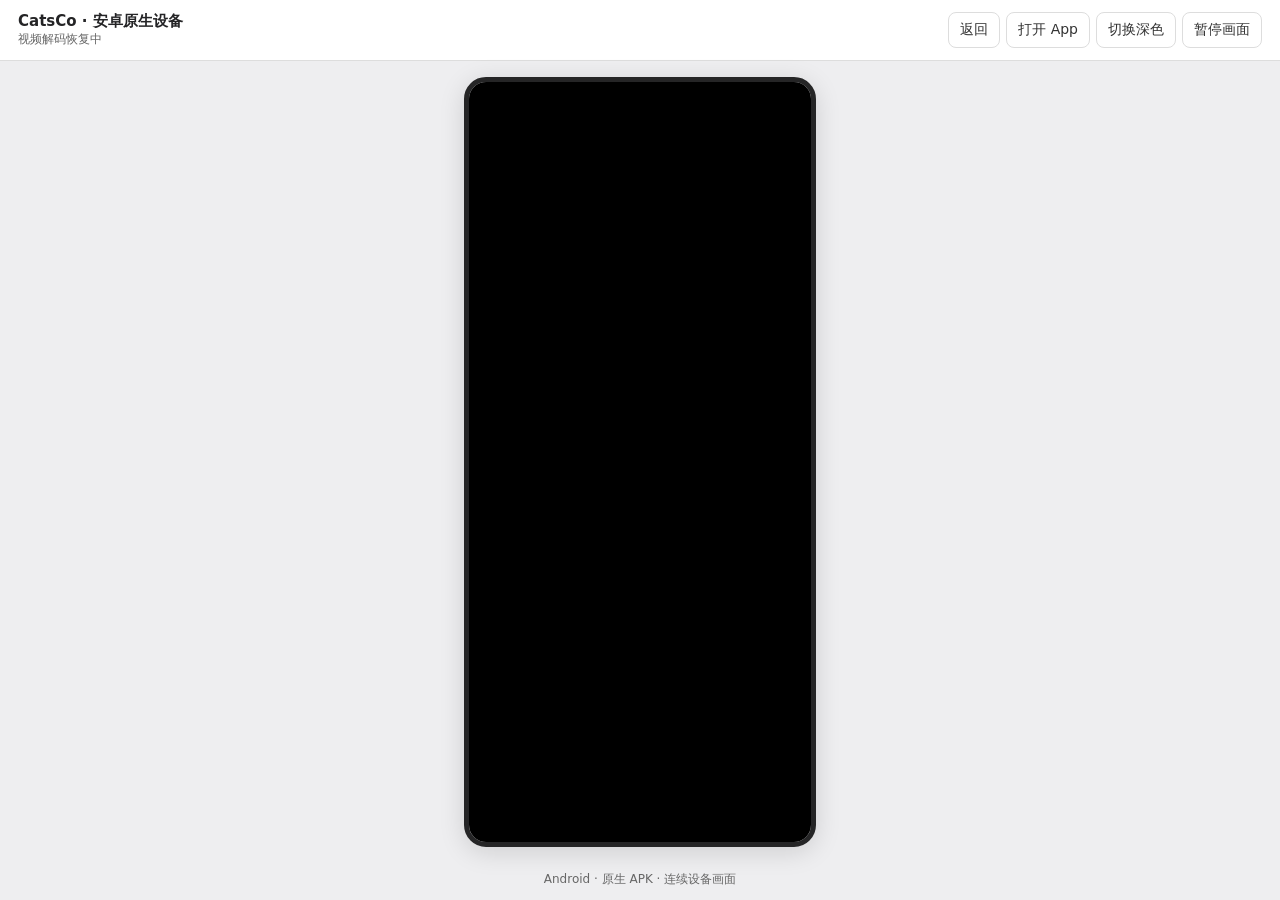
==== scripts/native-preview.html @ 7534b8af "Publish current CatsCo Android source" ====
<!doctype html>
<html lang="zh-CN"><meta charset="utf-8"><meta name="viewport" content="width=device-width,initial-scale=1"><title>CatsCo · 安卓原生设备</title>
<style>
*{box-sizing:border-box}body{margin:0;background:#eeeef0;color:#242426;font:14px system-ui,sans-serif;height:100dvh;display:flex;flex-direction:column}header{padding:12px 18px;display:flex;align-items:center;justify-content:space-between;gap:12px;background:#fff;flex-wrap:wrap;border-bottom:1px solid #ddd}strong{font-size:15px}nav{display:flex;gap:6px;flex-wrap:wrap}button{font:inherit;padding:8px 11px;border:1px solid #ddd;border-radius:8px;background:#fff;color:#333;cursor:pointer}button:focus-visible{outline:2px solid #147c65}main{min-height:0;flex:1;display:flex;justify-content:center;align-items:center;padding:16px}canvas{max-width:100%;max-height:100%;object-fit:contain;box-shadow:0 5px 26px #0002;border:5px solid #252526;border-radius:22px;cursor:pointer;touch-action:manipulation}footer{padding:8px 16px 12px;text-align:center;color:#666;font-size:12px}#status{font-size:12px;color:#666}button:disabled{opacity:.5}
</style>
<header><div><strong>CatsCo · 安卓原生设备</strong><div id="status" role="status">连接设备…</div></div><nav><button id="back">返回</button><button id="launch">打开 App</button><button id="theme">切换深色</button><button id="pause">暂停画面</button></nav></header>
<main><canvas id="screen" width="540" height="1200" aria-label="安卓设备实际画面，可点击操作"></canvas></main><footer id="device-type">Android · 原生 APK · 连续设备画面</footer>
<script>
const screen=document.getElementById('screen'),status=document.getElementById('status');let paused=false,dark=false,deviceWidth=540,deviceHeight=1200,deviceLabel='设备';
async function action(path){try{const response=await fetch(path,{method:'POST'});if(!response.ok)throw Error();status.textContent='操作已发送 · 原生设备连续画面'}catch{status.textContent='设备操作失败，请稍后重试'}}
let pointerStart;
function position(event){const box=screen.getBoundingClientRect();return {x:Math.max(0,Math.min(deviceWidth-1,Math.floor((event.clientX-box.left-5)/(box.width-10)*deviceWidth))),y:Math.max(0,Math.min(deviceHeight-1,Math.floor((event.clientY-box.top-5)/(box.height-10)*deviceHeight)))}}
screen.onpointerdown=event=>{pointerStart=position(event);screen.setPointerCapture(event.pointerId)};
screen.onpointerup=event=>{if(!pointerStart)return;const end=position(event),start=pointerStart;pointerStart=null;if(Math.hypot(end.x-start.x,end.y-start.y)>20)action('/swipe?x='+start.x+'&y='+start.y+'&endX='+end.x+'&endY='+end.y);else action('/tap?x='+end.x+'&y='+end.y)};
screen.onpointercancel=()=>pointerStart=null;document.getElementById('back').onclick=()=>action('/back');document.getElementById('launch').onclick=()=>action('/launch');document.getElementById('theme').onclick=()=>{dark=!dark;action('/theme?mode='+(dark?'yes':'no'));document.getElementById('theme').textContent=dark?'切换浅色':'切换深色'};let socket,decoder,videoFrames=0,timestamp=0;const context=screen.getContext('2d',{alpha:false});
function connectVideo(){
 if(paused)return;
 decoder=new VideoDecoder({output:frame=>{if(screen.width!==frame.displayWidth||screen.height!==frame.displayHeight){screen.width=frame.displayWidth;screen.height=frame.displayHeight}context.drawImage(frame,0,0);frame.close();videoFrames++;window.nativeFrames=videoFrames;if(videoFrames===1)status.textContent=deviceLabel+'画面已连接'},error:()=>{status.textContent='视频解码恢复中'}});
 decoder.configure({codec:'avc1.42E01E',optimizeForLatency:true});
 socket=new WebSocket('ws://'+location.host+'/video');socket.binaryType='arraybuffer';let started=false;
 socket.onmessage=event=>{const data=new Uint8Array(event.data);let key=false;for(let i=0;i<data.length-4;i++){if(data[i]===0&&data[i+1]===0&&(data[i+2]===1||data[i+2]===0&&data[i+3]===1)){const at=i+(data[i+2]===1?3:4);if((data[at]&31)===5)key=true;}}if(!started&&!key)return;started=true;if(decoder.state==='configured')try{decoder.decode(new EncodedVideoChunk({type:key?'key':'delta',timestamp:timestamp+=16667,data}))}catch{started=false}};
 socket.onclose=()=>{decoder.close();if(!paused)setTimeout(connectVideo,700)};
}
document.getElementById('pause').onclick=()=>{paused=!paused;document.getElementById('pause').textContent=paused?'恢复画面':'暂停画面';if(paused)socket?.close();else connectVideo()};
fetch('/config').then(response=>response.ok?response.json():null).then(config=>{if(!config)return;deviceWidth=config.deviceWidth;deviceHeight=config.deviceHeight;screen.width=config.videoWidth;screen.height=config.videoHeight;if(config.phone){deviceLabel='真机';document.getElementById('theme').hidden=true;document.getElementById('device-type').textContent='安卓真机 · 原生 APK · 连续设备画面'}}).catch(()=>{}).finally(connectVideo);
</script></html>
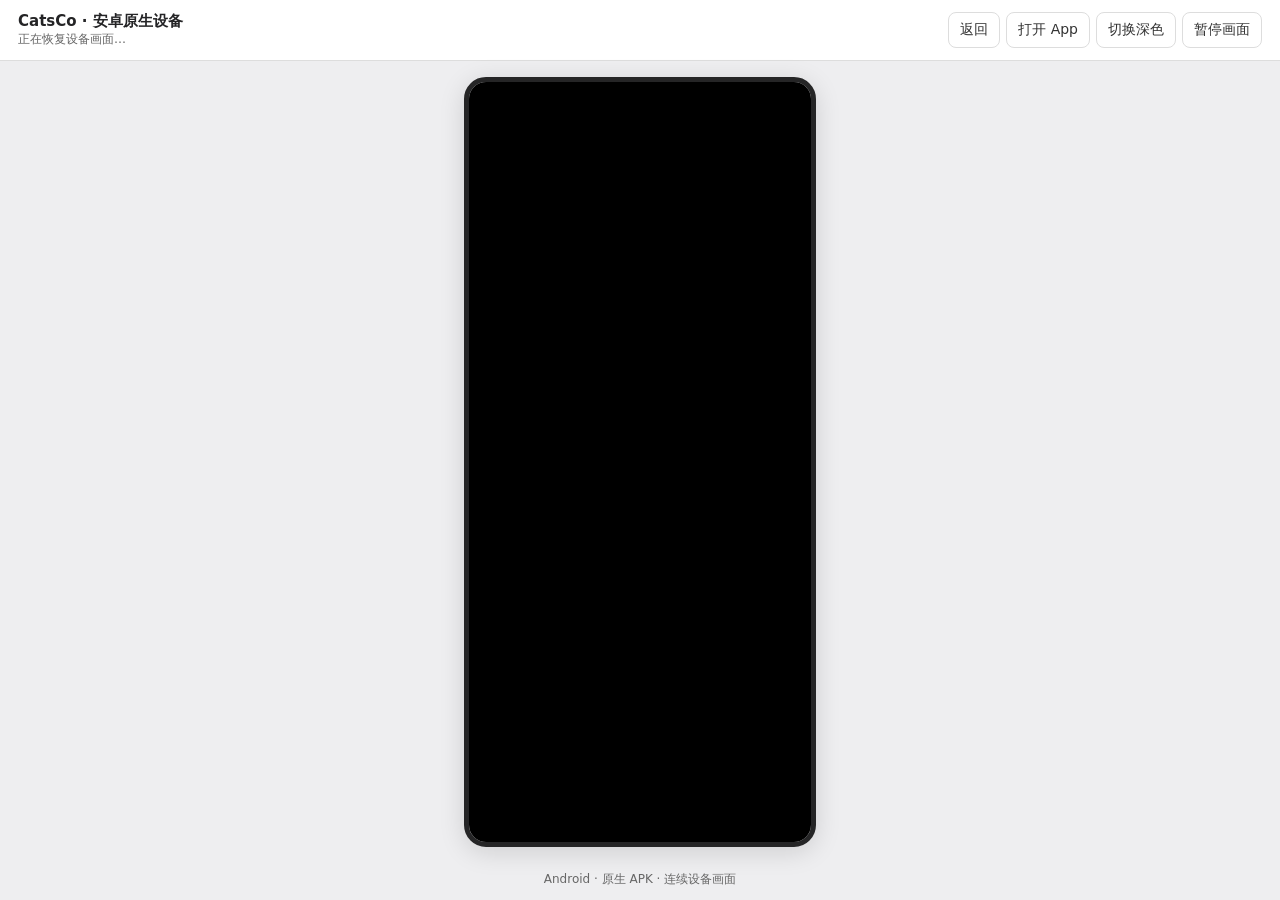
==== commit e352bce6: "Sync the latest CatsCo Android preview source" ====
--- a/scripts/native-preview.html
+++ b/scripts/native-preview.html
@@ -2,8 +2,9 @@
 <html lang="zh-CN"><meta charset="utf-8"><meta name="viewport" content="width=device-width,initial-scale=1"><title>CatsCo · 安卓原生设备</title>
 <style>
 *{box-sizing:border-box}body{margin:0;background:#eeeef0;color:#242426;font:14px system-ui,sans-serif;height:100dvh;display:flex;flex-direction:column}header{padding:12px 18px;display:flex;align-items:center;justify-content:space-between;gap:12px;background:#fff;flex-wrap:wrap;border-bottom:1px solid #ddd}strong{font-size:15px}nav{display:flex;gap:6px;flex-wrap:wrap}button{font:inherit;padding:8px 11px;border:1px solid #ddd;border-radius:8px;background:#fff;color:#333;cursor:pointer}button:focus-visible{outline:2px solid #147c65}main{min-height:0;flex:1;display:flex;justify-content:center;align-items:center;padding:16px}canvas{max-width:100%;max-height:100%;object-fit:contain;box-shadow:0 5px 26px #0002;border:5px solid #252526;border-radius:22px;cursor:pointer;touch-action:manipulation}footer{padding:8px 16px 12px;text-align:center;color:#666;font-size:12px}#status{font-size:12px;color:#666}button:disabled{opacity:.5}
+#notification-actions{display:flex;gap:6px;flex-wrap:wrap}#notification-actions[hidden]{display:none}
 </style>
-<header><div><strong>CatsCo · 安卓原生设备</strong><div id="status" role="status">连接设备…</div></div><nav><button id="back">返回</button><button id="launch">打开 App</button><button id="theme">切换深色</button><button id="pause">暂停画面</button></nav></header>
+<header><div><strong id="preview-title">CatsCo · 安卓原生设备</strong><div id="status" role="status">连接设备…</div></div><nav><div id="notification-actions" hidden><button data-notification="completed">模拟任务完成</button><button data-notification="failed">模拟任务失败</button><button data-notification="quota">模拟额度不足</button></div><button id="back">返回</button><button id="launch">打开 App</button><button id="theme">切换深色</button><button id="pause">暂停画面</button></nav></header>
 <main><canvas id="screen" width="540" height="1200" aria-label="安卓设备实际画面，可点击操作"></canvas></main><footer id="device-type">Android · 原生 APK · 连续设备画面</footer>
 <script>
 const screen=document.getElementById('screen'),status=document.getElementById('status');let paused=false,dark=false,deviceWidth=540,deviceHeight=1200,deviceLabel='设备';
@@ -12,17 +13,109 @@
 function position(event){const box=screen.getBoundingClientRect();return {x:Math.max(0,Math.min(deviceWidth-1,Math.floor((event.clientX-box.left-5)/(box.width-10)*deviceWidth))),y:Math.max(0,Math.min(deviceHeight-1,Math.floor((event.clientY-box.top-5)/(box.height-10)*deviceHeight)))}}
 screen.onpointerdown=event=>{pointerStart=position(event);screen.setPointerCapture(event.pointerId)};
 screen.onpointerup=event=>{if(!pointerStart)return;const end=position(event),start=pointerStart;pointerStart=null;if(Math.hypot(end.x-start.x,end.y-start.y)>20)action('/swipe?x='+start.x+'&y='+start.y+'&endX='+end.x+'&endY='+end.y);else action('/tap?x='+end.x+'&y='+end.y)};
-screen.onpointercancel=()=>pointerStart=null;document.getElementById('back').onclick=()=>action('/back');document.getElementById('launch').onclick=()=>action('/launch');document.getElementById('theme').onclick=()=>{dark=!dark;action('/theme?mode='+(dark?'yes':'no'));document.getElementById('theme').textContent=dark?'切换浅色':'切换深色'};let socket,decoder,videoFrames=0,timestamp=0;const context=screen.getContext('2d',{alpha:false});
-function connectVideo(){
- if(paused)return;
- decoder=new VideoDecoder({output:frame=>{if(screen.width!==frame.displayWidth||screen.height!==frame.displayHeight){screen.width=frame.displayWidth;screen.height=frame.displayHeight}context.drawImage(frame,0,0);frame.close();videoFrames++;window.nativeFrames=videoFrames;if(videoFrames===1)status.textContent=deviceLabel+'画面已连接'},error:()=>{status.textContent='视频解码恢复中'}});
- decoder.configure({codec:'avc1.42E01E',optimizeForLatency:true});
- socket=new WebSocket('ws://'+location.host+'/video');socket.binaryType='arraybuffer';let started=false;
- socket.onmessage=event=>{const data=new Uint8Array(event.data);let key=false;for(let i=0;i<data.length-4;i++){if(data[i]===0&&data[i+1]===0&&(data[i+2]===1||data[i+2]===0&&data[i+3]===1)){const at=i+(data[i+2]===1?3:4);if((data[at]&31)===5)key=true;}}if(!started&&!key)return;started=true;if(decoder.state==='configured')try{decoder.decode(new EncodedVideoChunk({type:key?'key':'delta',timestamp:timestamp+=16667,data}))}catch{started=false}};
- socket.onclose=()=>{decoder.close();if(!paused)setTimeout(connectVideo,700)};
-}
-document.getElementById('pause').onclick=()=>{paused=!paused;document.getElementById('pause').textContent=paused?'恢复画面':'暂停画面';if(paused)socket?.close();else connectVideo()};
-fetch('/config').then(response=>response.ok?response.json():null).then(config=>{if(!config)return;deviceWidth=config.deviceWidth;deviceHeight=config.deviceHeight;screen.width=config.videoWidth;screen.height=config.videoHeight;if(config.phone){deviceLabel='真机';document.getElementById('theme').hidden=true;document.getElementById('device-type').textContent='安卓真机 · 原生 APK · 连续设备画面'}}).catch(()=>{}).finally(connectVideo);
+ screen.onpointercancel=()=>pointerStart=null;document.getElementById('back').onclick=()=>action('/back');document.getElementById('launch').onclick=()=>action('/launch');document.getElementById('theme').onclick=()=>{dark=!dark;action('/theme?mode='+(dark?'yes':'no'));document.getElementById('theme').textContent=dark?'切换浅色':'切换深色'};
+ let video,retryTimer,videoFrames=0;
+ const context=screen.getContext('2d',{alpha:false});
+ function closeVideo(){
+  clearTimeout(retryTimer);
+  retryTimer=undefined;
+  const previous=video;
+  video=undefined;
+  if(!previous)return;
+  if(previous.socket.readyState<WebSocket.CLOSING)previous.socket.close();
+  if(previous.decoder?.state!=='closed')previous.decoder?.close();
+ }
+ function avcFrame(data){
+  let codec;
+  for(let i=0;i+3<data.length;i++){
+   if(data[i]!==0||data[i+1]!==0||data[i+2]!==1)continue;
+   const header=i+3,type=data[header]&31;
+   if(type===7&&header+3<data.length){
+    const format=data.subarray(header+1,header+4);
+    codec='avc1.'+Array.from(format,byte=>byte.toString(16).padStart(2,'0')).join('');
+   }
+   if(type===5)return {key:true,codec};
+   if(type===1)break;
+  }
+  return {key:false};
+ }
+ function connectVideo(){
+  if(paused||video)return;
+  if(typeof VideoDecoder!=='function'){
+   status.textContent='当前浏览器无法播放设备画面';
+   return;
+  }
+  const socket=new WebSocket('ws://'+location.host+'/video');
+  socket.binaryType='arraybuffer';
+  const connection={socket,decoder:undefined};
+  video=connection;
+  const isCurrent=()=>video===connection&&!paused;
+  const recover=()=>{
+   if(!isCurrent())return;
+   status.textContent='正在恢复设备画面…';
+   closeVideo();
+   retryTimer=setTimeout(connectVideo,700);
+  };
+  let shownFrame=false,timestamp=0,configuredCodec;
+  const decoder=new VideoDecoder({
+   output:frame=>{
+    try{
+     if(!isCurrent())return;
+     if(screen.width!==frame.displayWidth||screen.height!==frame.displayHeight){
+      screen.width=frame.displayWidth;
+      screen.height=frame.displayHeight;
+     }
+     context.drawImage(frame,0,0);
+     window.nativeFrames=++videoFrames;
+     if(!shownFrame){
+      shownFrame=true;
+      status.textContent=deviceLabel+'画面已连接';
+     }
+    }finally{frame.close()}
+   },
+   error:recover,
+  });
+  connection.decoder=decoder;
+  socket.onmessage=event=>{
+   if(!isCurrent())return;
+   const data=new Uint8Array(event.data);
+   const {key,codec}=avcFrame(data);
+   if(!configuredCodec&&!key)return;
+   try{
+    // Missing a delta invalidates its dependents. A key frame can safely replace a backlog.
+    if(decoder.decodeQueueSize>=12||(key&&codec!==configuredCodec)){
+     if(!key){recover();return}
+     if(decoder.state==='configured')decoder.reset();
+     configuredCodec=codec;
+     decoder.configure({codec,optimizeForLatency:true});
+    }
+    decoder.decode(new EncodedVideoChunk({type:key?'key':'delta',timestamp:timestamp+=16667,data}));
+   }catch{recover()}
+  };
+  socket.onerror=recover;
+  socket.onclose=recover;
+ }
+ document.getElementById('pause').onclick=()=>{paused=!paused;document.getElementById('pause').textContent=paused?'恢复画面':'暂停画面';if(paused)closeVideo();else connectVideo()};
+ document.querySelectorAll('[data-notification]').forEach(button=>{
+  button.onclick=()=>action('/preview-event?kind='+button.dataset.notification);
+ });
+ fetch('/config').then(response=>response.ok?response.json():null).then(config=>{
+  if(!config)return;
+  deviceWidth=config.deviceWidth;
+  deviceHeight=config.deviceHeight;
+  if(!videoFrames){screen.width=config.videoWidth;screen.height=config.videoHeight}
+  if(config.notificationReview){
+   deviceLabel='通知预览';
+   document.getElementById('preview-title').textContent='CatsCo · 通知交互预览';
+   document.getElementById('notification-actions').hidden=false;
+   document.getElementById('launch').textContent='重置预览';
+   document.getElementById('device-type').textContent='点击上方按钮模拟通知。右上角的三点或铃铛会展开同一个菜单，点「通知」查看记录。';
+  }else if(config.phone){
+   deviceLabel='真机';
+   document.getElementById('theme').hidden=true;
+   document.getElementById('device-type').textContent='安卓真机 · 原生 APK · 连续设备画面';
+  }
+ }).catch(()=>{}).finally(connectVideo);
 </script></html>
 
 
